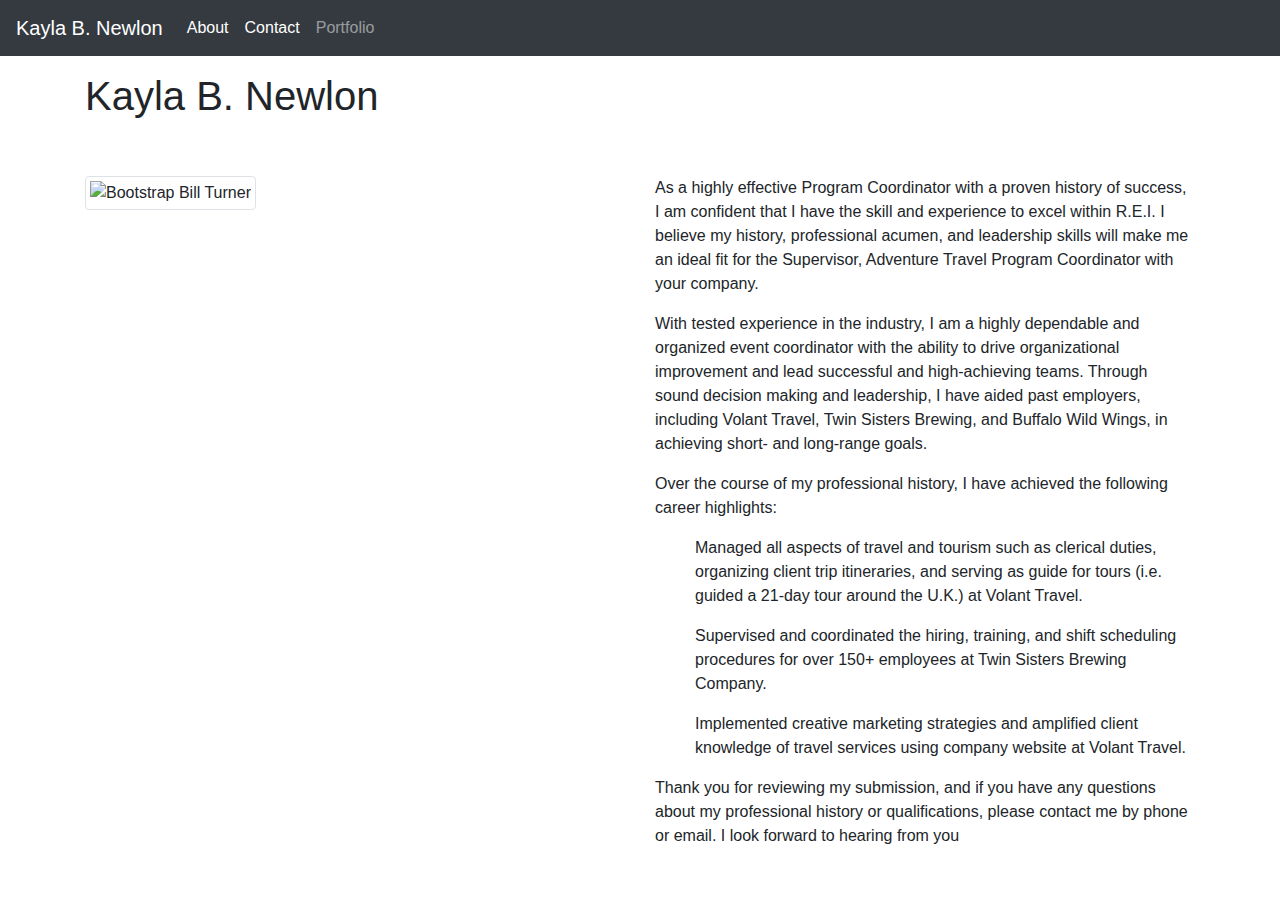
==== index.html @ 87564b16 "updated readme" ====
<!DOCTYPE html>
<html lang="en">

<head>
    <meta charset="UTF-8">
    <meta name="viewport" content="width=device-width, initial-scale=1.0">
    <link rel="stylesheet" href="https://stackpath.bootstrapcdn.com/bootstrap/4.5.2/css/bootstrap.min.css"
        integrity="sha384-JcKb8q3iqJ61gNV9KGb8thSsNjpSL0n8PARn9HuZOnIxN0hoP+VmmDGMN5t9UJ0Z" crossorigin="anonymous">
    <link rel="stylesheet" href="style.css">
    <title>Kayla B. Newlon</title>
</head>

<body>
    <!-- Navbar -->
    <nav class="navbar navbar-expand-lg navbar-dark bg-dark">
        <a class="navbar-brand" href="cover.html">Kayla B. Newlon</a>
        <button class="navbar-toggler" type="button" data-toggle="collapse" data-target="#navbarNavAltMarkup"
            aria-controls="navbarNavAltMarkup" aria-expanded="false" aria-label="Toggle navigation">
            <span class="navbar-toggler-icon"></span>
        </button>
        <section class="collapse navbar-collapse" id="navbarNavAltMarkup">
            <section class="navbar-nav">
                <a class="nav-item nav-link active" href="index.html">About<span class="sr-only">(current)</span></a>
                <a class="nav-item nav-link active" href="contact.html">Contact</a>
                <a class="nav-item nav-link" href="portfolio.html">Portfolio</a>
            </section>
        </section>
    </nav>

    <main class="container">
        <p>
            <!--  Header -->
        </p>
        <h1>Kayla B. Newlon</h1>
        <br><br>


        <first class="row">
            <!--  Image Thumbnail -->
            <section class="col-md-6">
                <img src="Assets\profile pic.jpg" alt="Bootstrap Bill Turner" class="img-thumbnail">

            </section>
            <!--  About me. This is a placeholder bio, my old cover letter, until I gain more knowledge in this field.-->
            <section class="col-md-6">

                <P> As a highly effective Program Coordinator with a proven history of success, I am confident that I
                    have the skill and experience to excel within R.E.I. I believe my history, professional acumen, and
                    leadership skills will make me an ideal fit for the Supervisor, Adventure Travel Program Coordinator
                    with your company.
                </p>
                <p>With tested experience in the industry, I am a highly dependable and organized event coordinator
                    with the ability to drive organizational improvement and lead successful and high-achieving teams.
                    Through sound decision making and leadership, I have aided past employers, including Volant Travel,
                    Twin Sisters Brewing, and Buffalo Wild Wings, in achieving short- and long-range goals.
                </P>
                <p> Over the course of my professional history, I have achieved the following career highlights:
                </p>

                <ul>Managed all aspects of travel and tourism such as clerical duties, organizing client trip
                    itineraries, and serving as guide for tours (i.e. guided a 21-day tour around the U.K.) at Volant
                    Travel.
                </ul>
                <ul>Supervised and coordinated the hiring, training, and shift scheduling procedures for over 150+
                    employees at Twin Sisters Brewing Company.
                </ul>
                <ul>Implemented creative marketing strategies and amplified client knowledge of travel services using
                    company website at Volant Travel.
                </ul>

                <p>Thank you for reviewing my submission, and if you have any questions about my professional history
                    or qualifications, please contact me by phone or email. I look forward to hearing from you

                </P>

            </section>


        </first>


    </main>


</body>


</html>
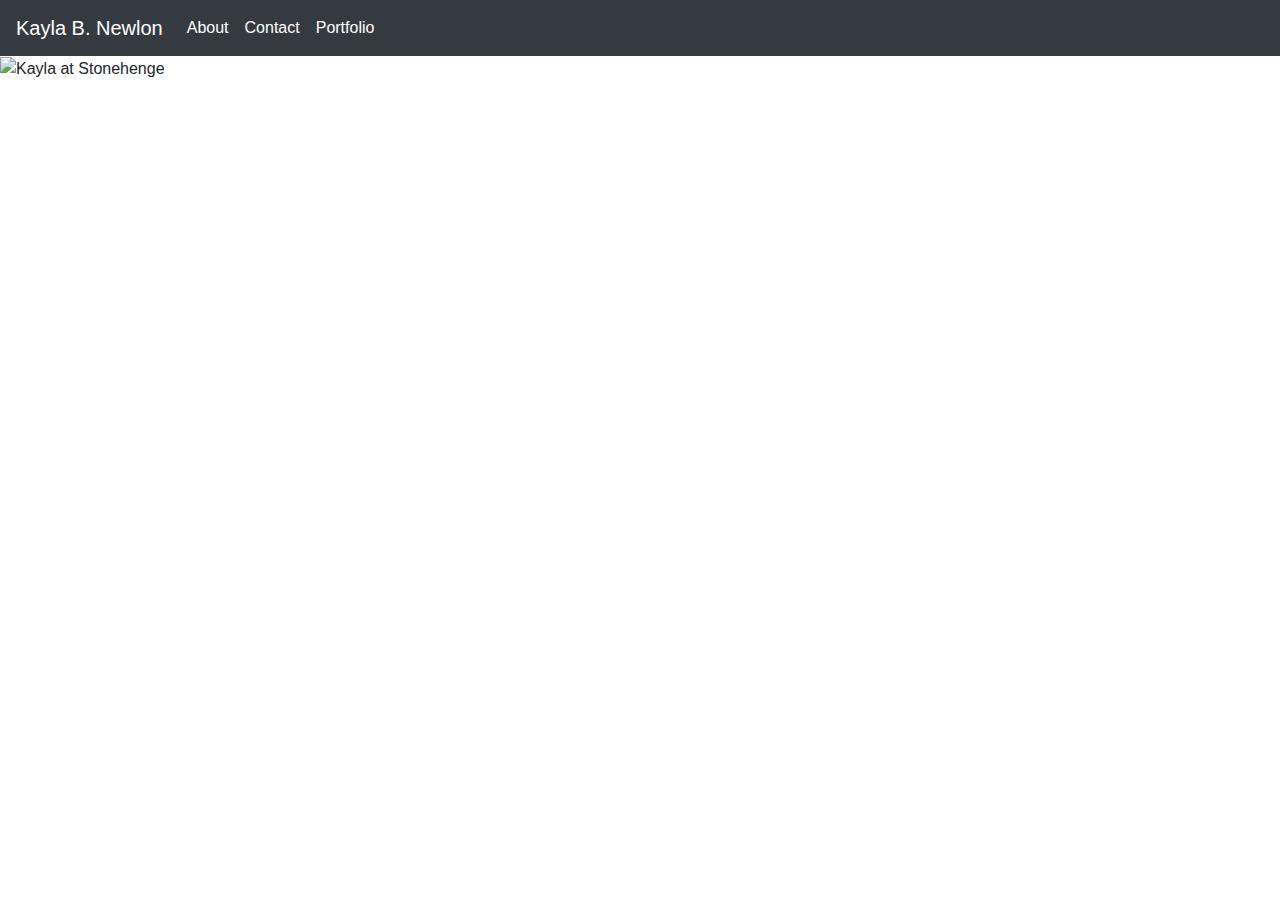
==== commit dd4ec0ef: "change landing page to index.html and index.html to about me" ====
--- a/index.html
+++ b/index.html
@@ -10,79 +10,39 @@
     <title>Kayla B. Newlon</title>
 </head>
 
+
 <body>
     <!-- Navbar -->
-    <nav class="navbar navbar-expand-lg navbar-dark bg-dark">
-        <a class="navbar-brand" href="cover.html">Kayla B. Newlon</a>
+    <nav class="navbar navbar-expand-sm navbar-dark bg-dark">
+        <a class="navbar-brand" href="index.html">Kayla B. Newlon</a>
         <button class="navbar-toggler" type="button" data-toggle="collapse" data-target="#navbarNavAltMarkup"
             aria-controls="navbarNavAltMarkup" aria-expanded="false" aria-label="Toggle navigation">
             <span class="navbar-toggler-icon"></span>
         </button>
         <section class="collapse navbar-collapse" id="navbarNavAltMarkup">
             <section class="navbar-nav">
-                <a class="nav-item nav-link active" href="index.html">About<span class="sr-only">(current)</span></a>
+                <a class="nav-item nav-link active" href="about.html">About<span class="sr-only">(current)</span></a>
                 <a class="nav-item nav-link active" href="contact.html">Contact</a>
-                <a class="nav-item nav-link" href="portfolio.html">Portfolio</a>
+                <a class="nav-item nav-link active" href="portfolio.html">Portfolio</a>
             </section>
         </section>
     </nav>
 
-    <main class="container">
-        <p>
-            <!--  Header -->
-        </p>
-        <h1>Kayla B. Newlon</h1>
-        <br><br>
-
-
-        <first class="row">
-            <!--  Image Thumbnail -->
-            <section class="col-md-6">
-                <img src="Assets\profile pic.jpg" alt="Bootstrap Bill Turner" class="img-thumbnail">
-
-            </section>
-            <!--  About me. This is a placeholder bio, my old cover letter, until I gain more knowledge in this field.-->
-            <section class="col-md-6">
-
-                <P> As a highly effective Program Coordinator with a proven history of success, I am confident that I
-                    have the skill and experience to excel within R.E.I. I believe my history, professional acumen, and
-                    leadership skills will make me an ideal fit for the Supervisor, Adventure Travel Program Coordinator
-                    with your company.
-                </p>
-                <p>With tested experience in the industry, I am a highly dependable and organized event coordinator
-                    with the ability to drive organizational improvement and lead successful and high-achieving teams.
-                    Through sound decision making and leadership, I have aided past employers, including Volant Travel,
-                    Twin Sisters Brewing, and Buffalo Wild Wings, in achieving short- and long-range goals.
-                </P>
-                <p> Over the course of my professional history, I have achieved the following career highlights:
-                </p>
-
-                <ul>Managed all aspects of travel and tourism such as clerical duties, organizing client trip
-                    itineraries, and serving as guide for tours (i.e. guided a 21-day tour around the U.K.) at Volant
-                    Travel.
-                </ul>
-                <ul>Supervised and coordinated the hiring, training, and shift scheduling procedures for over 150+
-                    employees at Twin Sisters Brewing Company.
-                </ul>
-                <ul>Implemented creative marketing strategies and amplified client knowledge of travel services using
-                    company website at Volant Travel.
-                </ul>
-
-                <p>Thank you for reviewing my submission, and if you have any questions about my professional history
-                    or qualifications, please contact me by phone or email. I look forward to hearing from you
-
-                </P>
-
-            </section>
-
-
-        </first>
-
-
-    </main>
+    <!-- Landing Page Image -->
+    <img src="Assets/Kayla at Stonehenge.JPG" Alt="Kayla at Stonehenge" class="bg">
 
 
 </body>
 
+<!--  Enables Hamburder Nav -->
+<script src="https://code.jquery.com/jquery-3.5.1.slim.min.js"
+    integrity="sha384-DfXdz2htPH0lsSSs5nCTpuj/zy4C+OGpamoFVy38MVBnE+IbbVYUew+OrCXaRkfj"
+    crossorigin="anonymous"></script>
+<script src="https://cdn.jsdelivr.net/npm/popper.js@1.16.1/dist/umd/popper.min.js"
+    integrity="sha384-9/reFTGAW83EW2RDu2S0VKaIzap3H66lZH81PoYlFhbGU+6BZp6G7niu735Sk7lN"
+    crossorigin="anonymous"></script>
+<script src="https://stackpath.bootstrapcdn.com/bootstrap/4.5.2/js/bootstrap.min.js"
+    integrity="sha384-B4gt1jrGC7Jh4AgTPSdUtOBvfO8shuf57BaghqFfPlYxofvL8/KUEfYiJOMMV+rV"
+    crossorigin="anonymous"></script>
 
 </html>